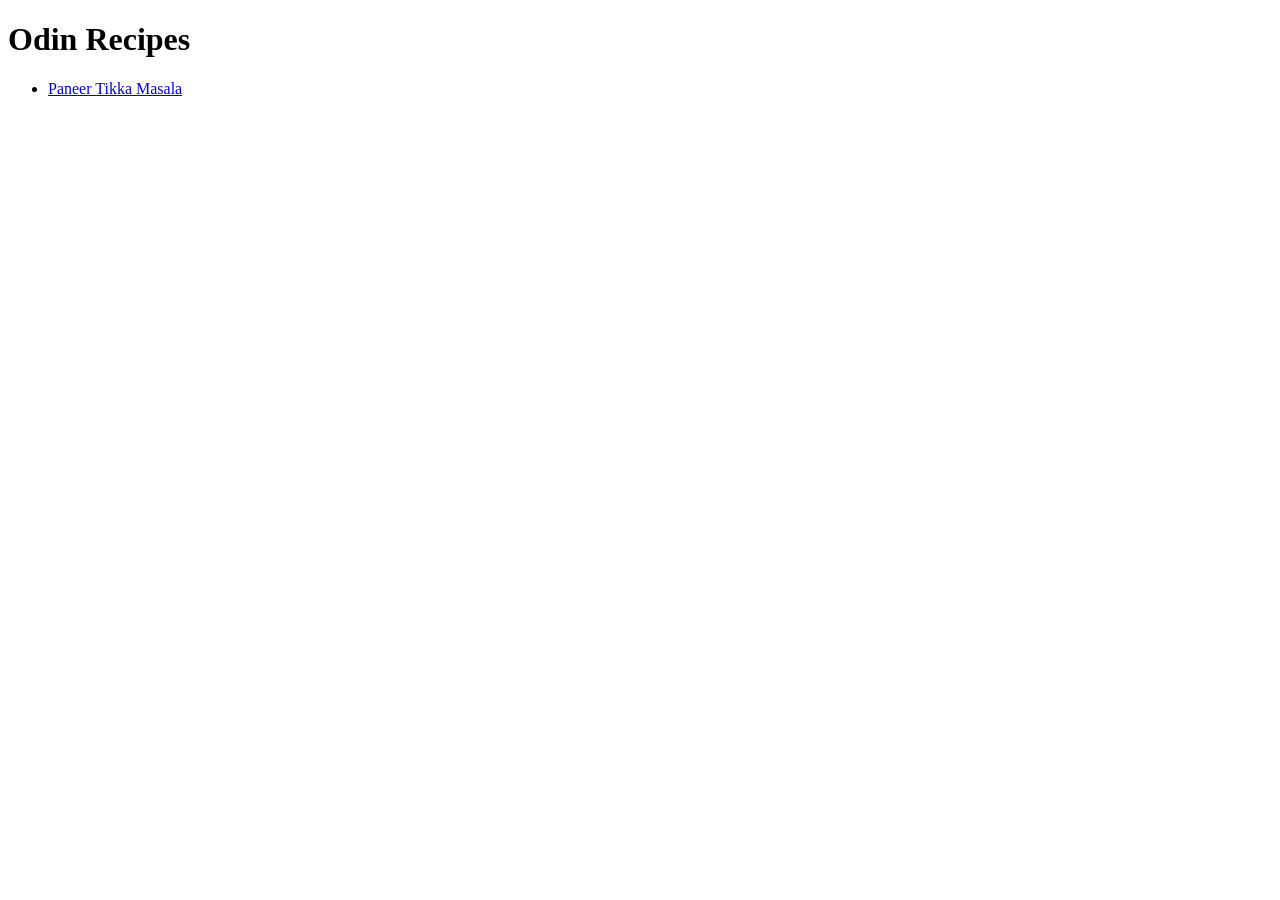
==== index.html @ ff5436bd "Add different Recipe html Files And Home Page" ====
<!doctype html>
<html lang="en">
  <head>
    <meta charset="UTF-8" />
    <meta name="viewport" content="width=device-width, initial-scale=1.0" />
    <title>Odin Recipes</title>
  </head>
  <body>
    <h1>Odin Recipes</h1>
    <ul>
      <li><a href="paneer_tikka.html">Paneer Tikka Masala</a></li>
    </ul>
  </body>
</html>
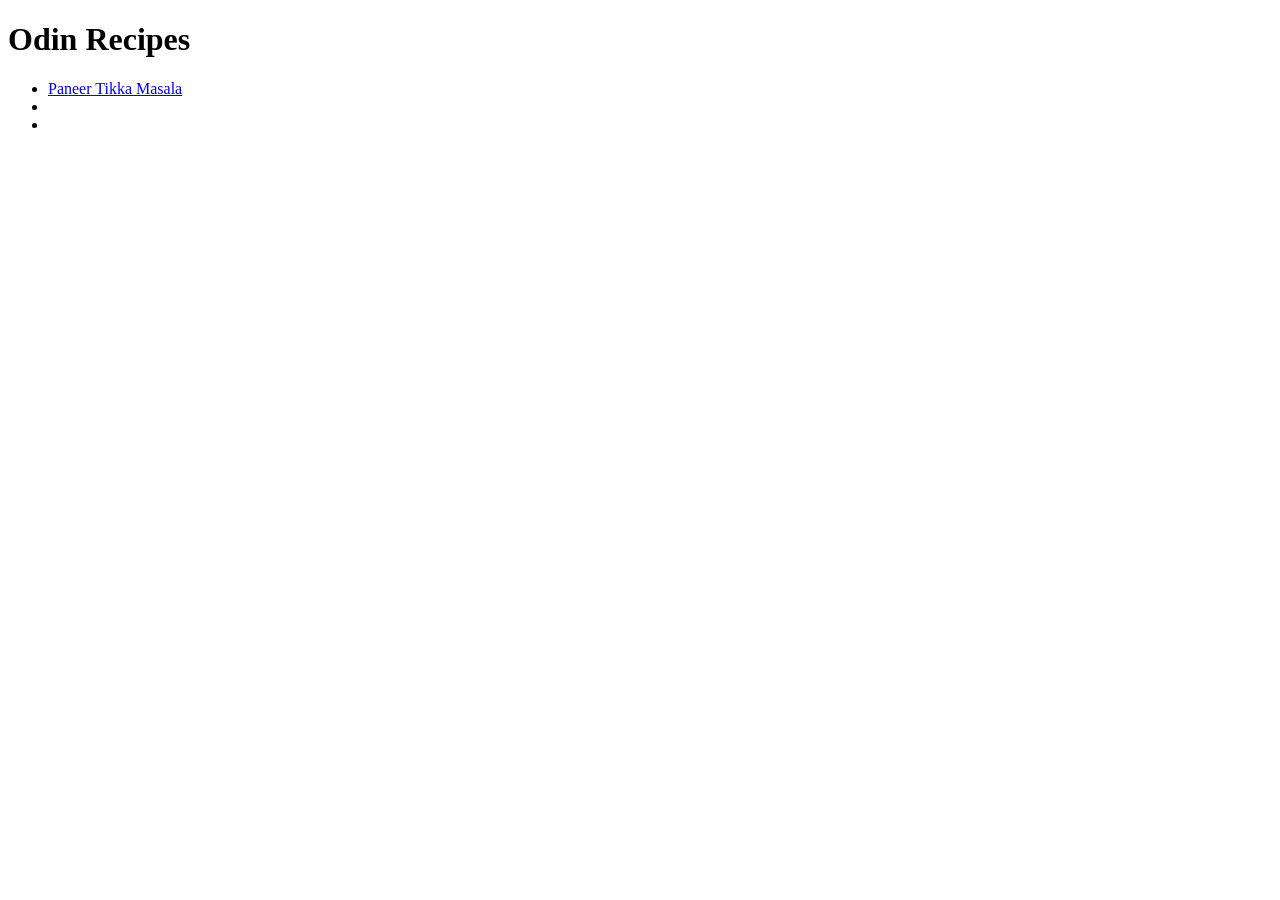
==== commit b2206376: "Add Recipe Page Content" ====
--- a/index.html
+++ b/index.html
@@ -9,6 +9,8 @@
     <h1>Odin Recipes</h1>
     <ul>
       <li><a href="paneer_tikka.html">Paneer Tikka Masala</a></li>
+      <li></li>
+      <li></li>
     </ul>
   </body>
 </html>
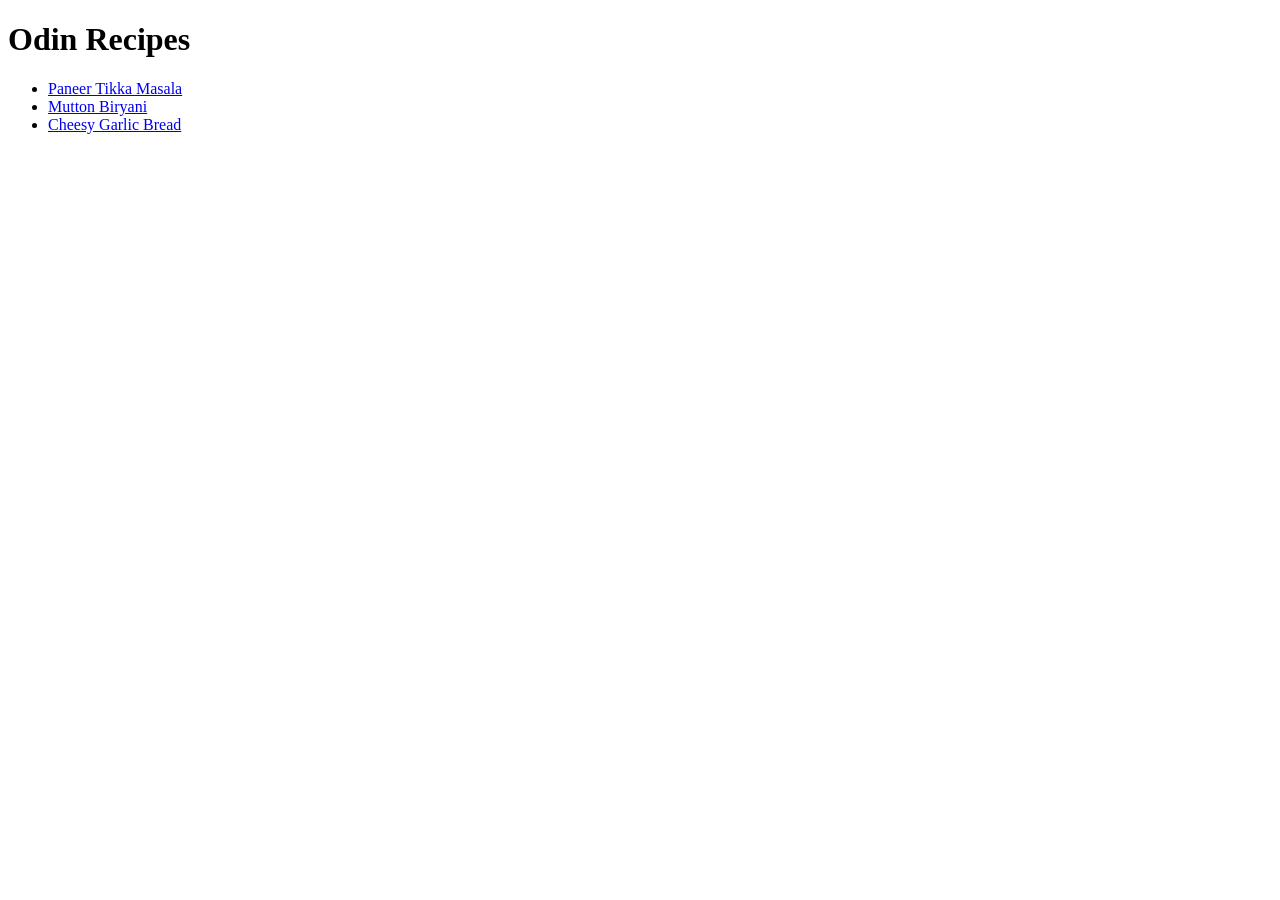
==== commit a26ce0d8: "Add Rest HTML Recipe Files" ====
--- a/index.html
+++ b/index.html
@@ -9,8 +9,8 @@
     <h1>Odin Recipes</h1>
     <ul>
       <li><a href="paneer_tikka.html">Paneer Tikka Masala</a></li>
-      <li></li>
-      <li></li>
+      <li><a href="mutton_biryani.html">Mutton Biryani</a></li>
+      <li><a href="garlic_bread.html">Cheesy Garlic Bread</a></li>
     </ul>
   </body>
 </html>
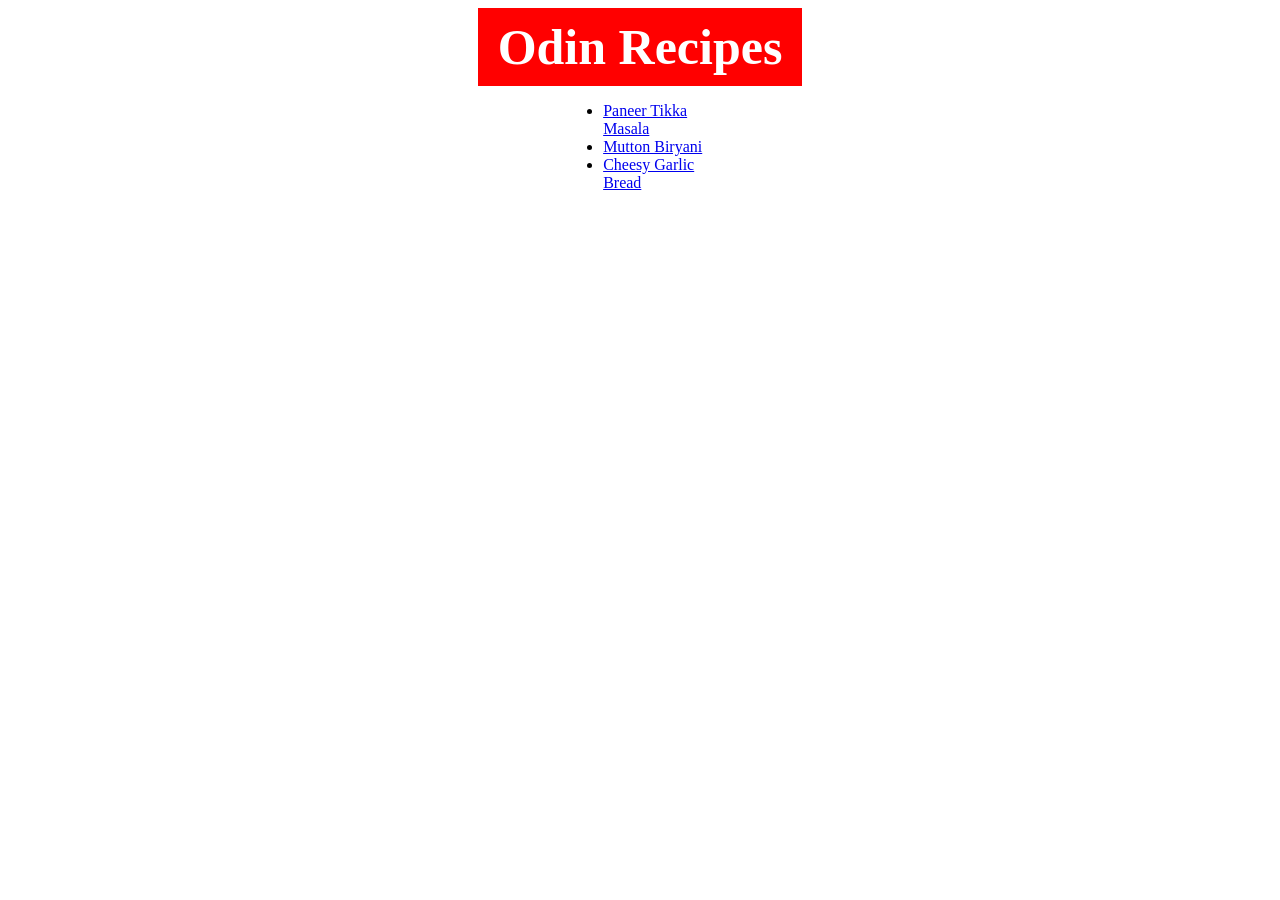
==== commit 0a1eb25b: "Add CSS Content to Index HTML File" ====
--- a/index.html
+++ b/index.html
@@ -1,9 +1,10 @@
 <!doctype html>
 <html lang="en">
-  <head>
+  <link>
     <meta charset="UTF-8" />
     <meta name="viewport" content="width=device-width, initial-scale=1.0" />
     <title>Odin Recipes</title>
+    <link rel="stylesheet" href="index_styles.css">
   </head>
   <body>
     <h1>Odin Recipes</h1>
--- a/index_styles.css
+++ b/index_styles.css
@@ -0,0 +1,15 @@
+h1 {
+  display: block;
+  font-size: 50px;
+  width: fit-content;
+  text-align: center;
+  margin: 0 auto;
+  color: white;
+  background-color: red;
+  padding: 10px 20px;
+}
+
+ul {
+  width: 9%;
+  margin: 16px auto;
+}
